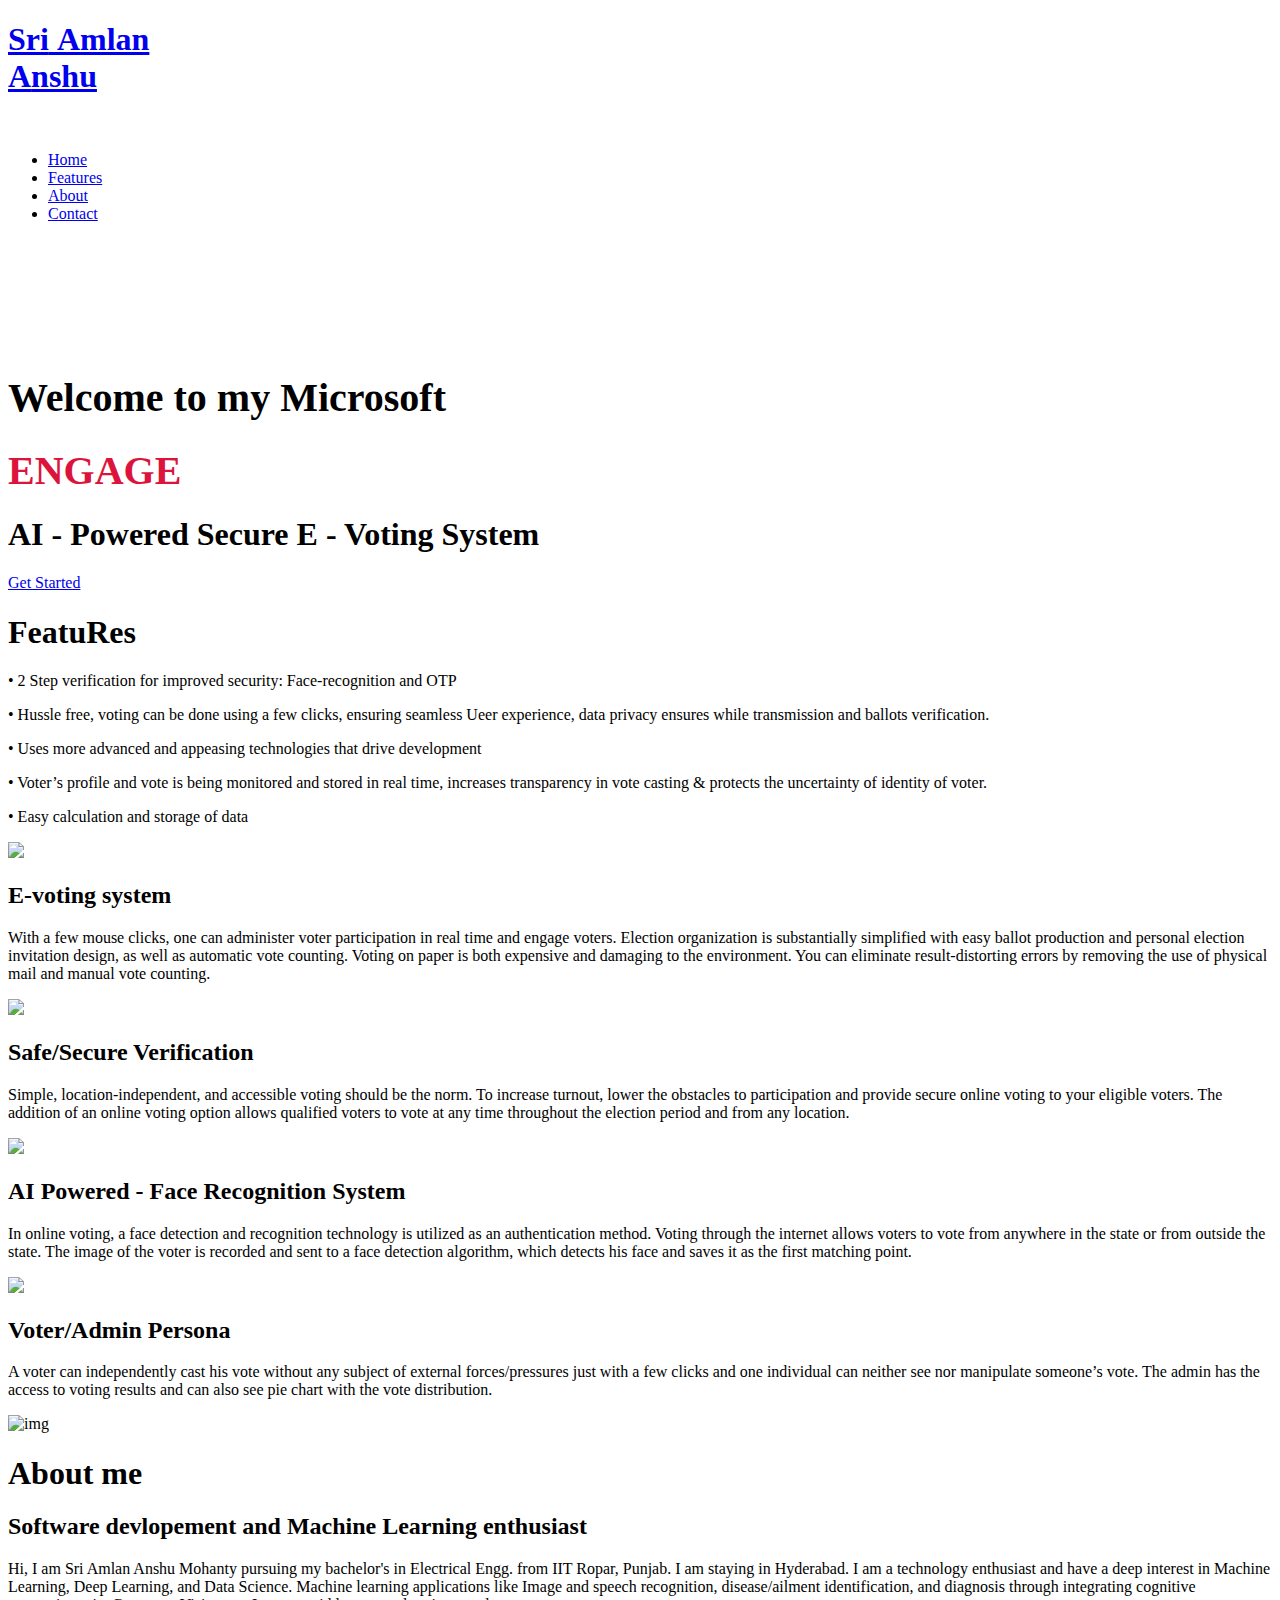
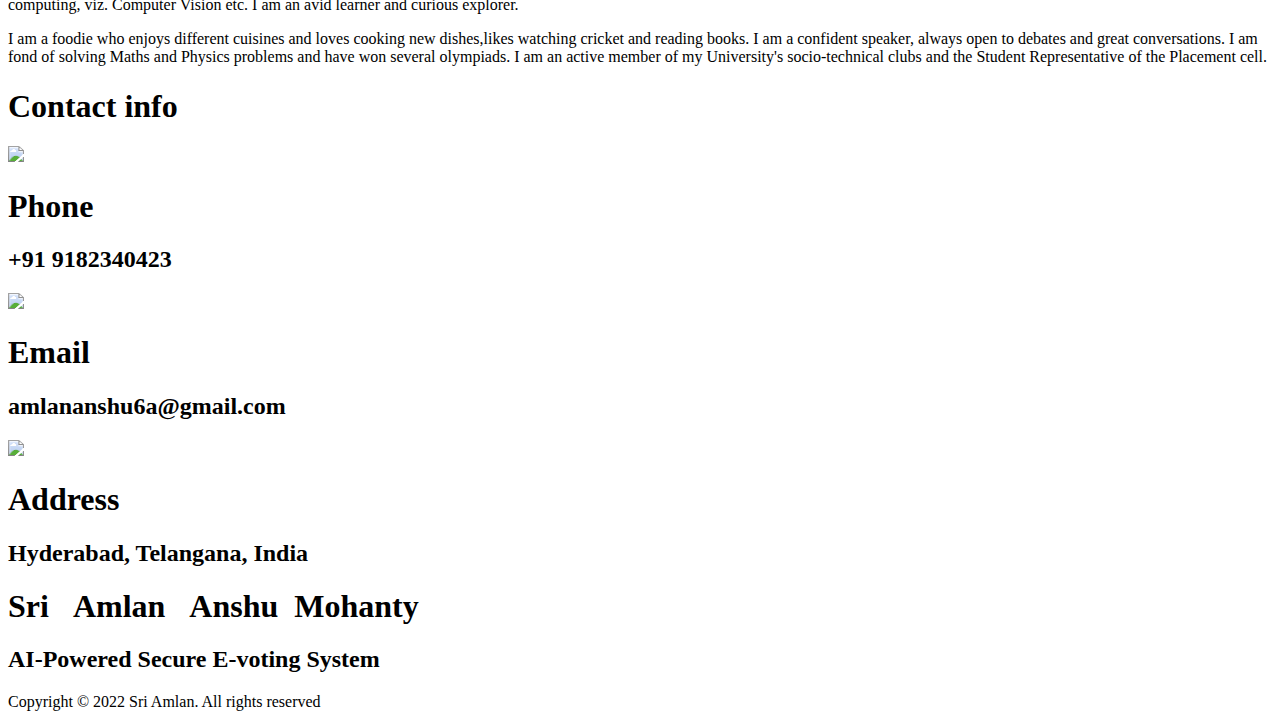
==== templates/index.html @ b3a0ba91 "Updated index file for testing commit" ====
<!DOCTYPE html>
<html lang="en">

<head>
  <meta charset="UTF-8">
  <meta name="viewport" content="width=device-width, initial-scale=1.0">
  <link rel="stylesheet" href="../static/stylesheets/style.css">
  <title>E - Voting System</title>
</head>

<body>
  <!-- Header for the webfile -->
  <section id="header">
    <div class="header container">
      <div class="nav-bar">
        <div class="brand">
          <a href="#hero">
            <h1><span>Sri</span>&nbsp;Amlan <br><span>A</span>nshu</h1>
          </a>
        </div>
        <div class="nav-list">
          <div class="hamburger">
            <div class="bar"></div>
          </div>
          &nbsp; &nbsp; &nbsp; &nbsp;
          <ul>
            <li><a href="#hero" data-after="Home">Home</a></li>
            <li><a href="#services" data-after="Service">Features</a></li>
            <li><a href="#about" data-after="About">About</a></li>
            <li><a href="#contact" data-after="Contact">Contact</a></li>
          </ul>
        </div>
      </div>
    </div>
  </section>
  <!-- End Header -->


  <!-- Hero Section  -->
  <section id="hero">
    <div class="hero container">
      <div>
        <br><br><br> <br><br><br>
        <h1 style="color: black; font-size: 40px;">Welcome to my Microsoft </h1>
        <h2><span  style="color: crimson; font-size: 40px; font-weight: bolder;">ENGAGE</span>&nbsp;&nbsp;<span style="color: white; font-size: 40px;">Project!</span></h2></h1>
        <h1>AI - Powered Secure E - Voting System <span></span></h1>
        <a href="../static/dashboard/Dashboard.html" type="button" class="cta">Get Started </a>
      </div>
    </div>
  </section>
  <!-- End Hero Section  -->

  <!-- Service Section -->
  <section id="services">
    <div class="services container">
      <div class="service-top">
        <h1 class="section-title"><span>F</span>eatu<span>R</span>es</h1>
        
          <p>• 2 Step verification for improved security: Face-recognition and OTP</p>
          <p>•	Hussle free, voting can be done using a few clicks, ensuring seamless Ueer experience, data privacy ensures while transmission and ballots verification.</p>
          <p>•	Uses more advanced and appeasing technologies that drive development</p>
          <p>•	Voter’s profile and vote is being monitored and stored in real time, increases transparency in vote casting & protects the uncertainty of identity of voter.</p>
          <p>•	Easy calculation and storage of data 
          </p>
      </div>
      <div class="service-bottom">
        <div class="service-item">
          <div class="icon"><img src="https://img.icons8.com/bubbles/100/000000/services.png" /></div>
          <h2>E-voting system</h2>
          <p>With a few mouse clicks, one can administer voter participation in real time and engage voters. Election organization is substantially simplified with easy ballot production and personal election invitation design, as well as automatic vote counting. Voting on paper is both expensive and damaging to the environment. You can eliminate result-distorting errors by removing the use of physical mail and manual vote counting.</p>
        </div>
        <div class="service-item">
          <div class="icon"><img src="https://img.icons8.com/bubbles/100/000000/services.png" /></div>
          <h2>Safe/Secure Verification</h2>
          <p>Simple, location-independent, and accessible voting should be the norm. To increase turnout, lower the obstacles to participation and provide secure online voting to your eligible voters. The addition of an online voting option allows qualified voters to vote at any time throughout the election period and from any location. </p>
        </div>
        <div class="service-item">
          <div class="icon"><img src="https://img.icons8.com/bubbles/100/000000/services.png" /></div>
          <h2>AI Powered  - Face Recognition System</h2>
          <p>In online voting, a face detection and recognition technology is utilized as an authentication method. Voting through the internet allows voters to vote from anywhere in the state or from outside the state. The image of the voter is recorded and sent to a face detection algorithm, which detects his face and saves it as the first matching point.</p>
        </div>
        <div class="service-item">
          <div class="icon"><img src="https://img.icons8.com/bubbles/100/000000/services.png" /></div>
          <h2>Voter/Admin Persona</h2>
          <p>A voter can independently cast his vote without any subject of external forces/pressures just with a few clicks and one individual can neither see nor manipulate someone’s vote. The admin has the access to voting results and can also see pie chart with the vote distribution.</p>
        </div>
      </div>
    </div>
  </section>
  <!-- End Service Section -->


  <!-- About Section -->
  <section id="about">
    <div class="about container">
      <div class="col-left">
        <div class="about-img">
          <img src=".../../static/images/vote6.jpg" alt="img">
        </div>
      </div>
      <div class="col-right">
        <h1 class="section-title">About <span>me</span></h1>
        <h2>Software devlopement and Machine Learning enthusiast</h2>
        <p>Hi, I am Sri Amlan Anshu Mohanty pursuing my bachelor's in Electrical Engg. from IIT Ropar, Punjab. I am staying in Hyderabad. I am a technology enthusiast and have a deep interest in Machine Learning, Deep Learning, and Data Science. Machine learning applications like Image and speech recognition, disease/ailment identification, and diagnosis through integrating cognitive computing, viz. Computer Vision etc.
          I am an avid learner and curious explorer.</p><p> I am a foodie who enjoys different cuisines and loves cooking new dishes,likes watching cricket and reading books. I am a confident speaker, always open to debates and great conversations. I am fond of solving Maths and Physics problems and have won several olympiads.
          I am an active member of my University's socio-technical clubs and the Student Representative of the Placement cell.</p>
      </div>
    </div>
  </section>
  <!-- End About Section -->

  <!-- Contact Section -->
  <section id="contact">
    <div class="contact container">
      <div>
        <h1 class="section-title">Contact <span>info</span></h1>
      </div>
      <div class="contact-items">
        <div class="contact-item">
          <div class="icon"><img src="https://img.icons8.com/bubbles/100/000000/phone.png" /></div>
          <div class="contact-info">
            <h1>Phone</h1>
            <h2>+91 9182340423</h2>
          
          </div>
        </div>
        <div class="contact-item">
          <div class="icon"><img src="https://img.icons8.com/bubbles/100/000000/new-post.png" /></div>
          <div class="contact-info">
            <h1>Email</h1>
            <h2>amlananshu6a@gmail.com</h2>
            
          </div>
        </div>
        <div class="contact-item">
          <div class="icon"><img src="https://img.icons8.com/bubbles/100/000000/map-marker.png" /></div>
          <div class="contact-info">
            <h1>Address</h1>
            <h2>Hyderabad, Telangana, India</h2>
          </div>
        </div>
      </div>
    </div>
  </section>
  <!-- End Contact Section -->

  <!-- Footer -->
  <section id="footer">
    <div class="footer container">
      <div class="brand">
        <h1><span>Sri</span>&nbsp; &nbsp;A<span>mlan &nbsp;&nbsp;</span>Anshu&nbsp;&nbsp;</span>Mohanty</h1>
      </div>
      <h2>AI-Powered Secure E-voting System </h2>
      
      <p>Copyright © 2022 Sri Amlan. All rights reserved</p>
    </div>
  </section>
  <!-- End Footer -->
  <script src="../static/stylesheets/app.js"></script>
</body>

</html>
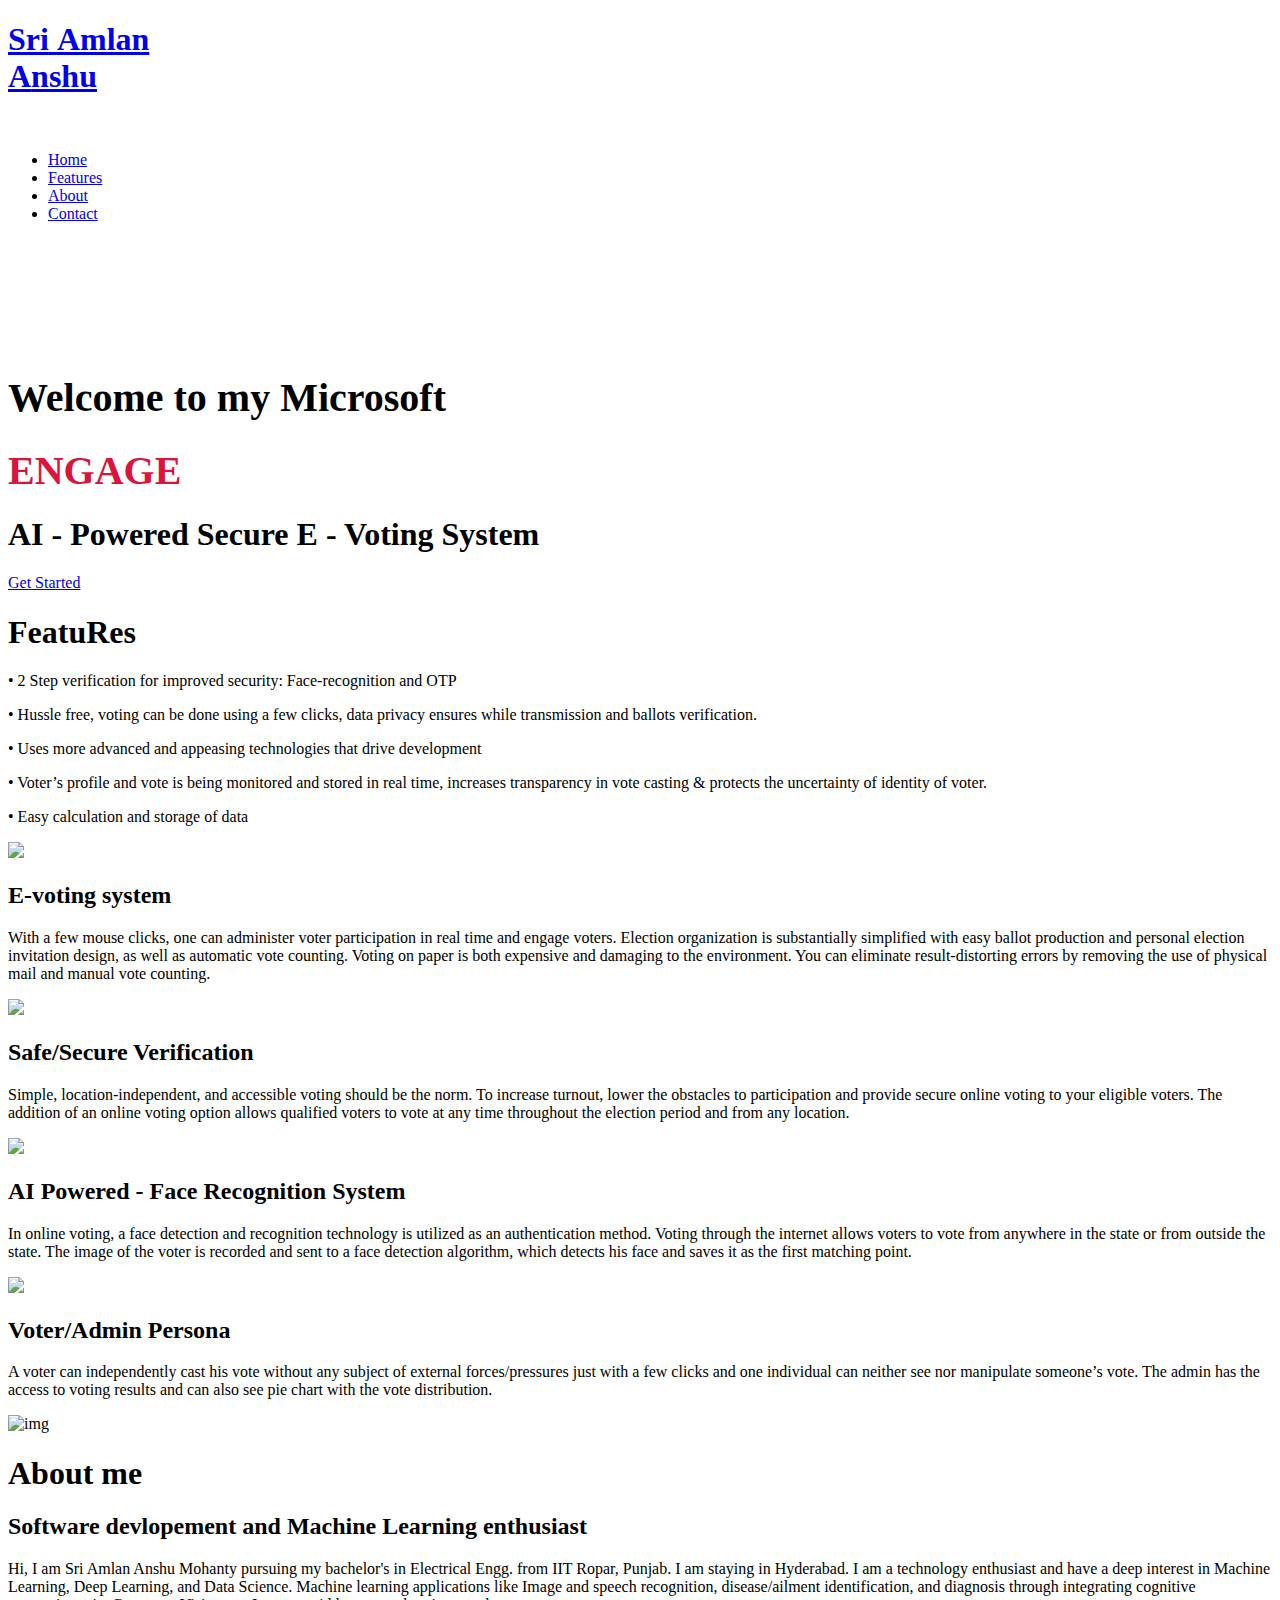
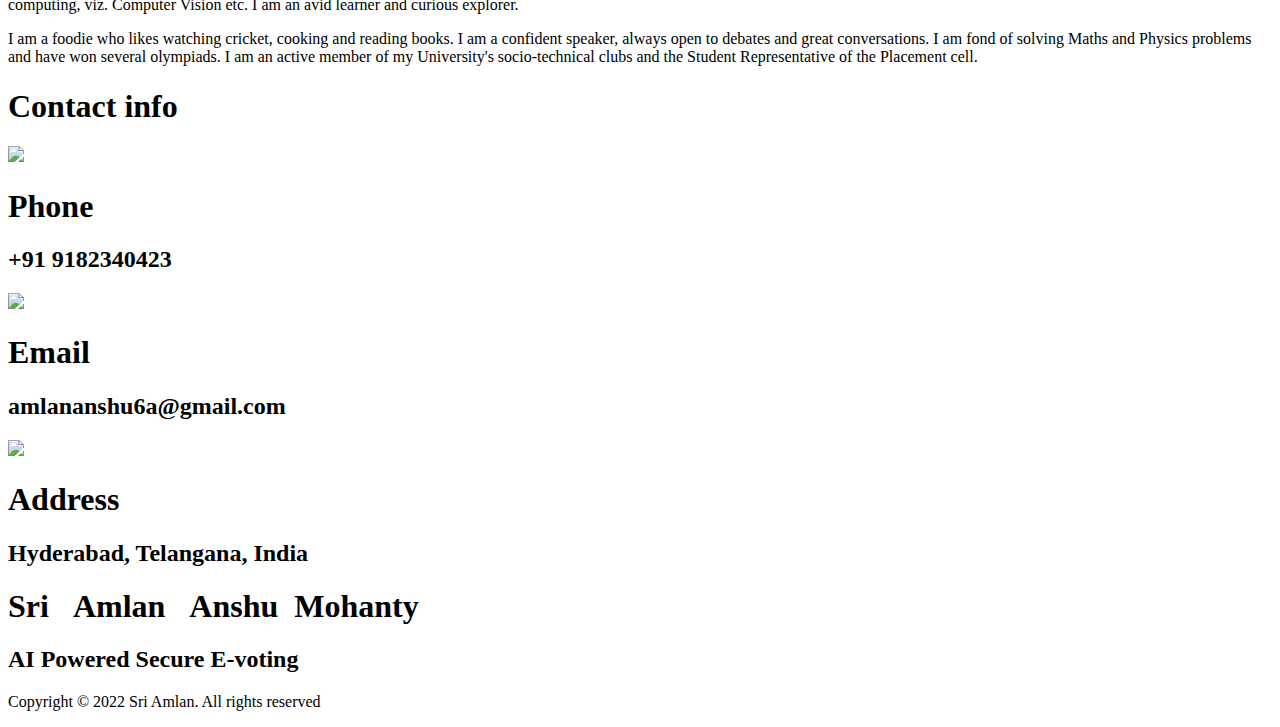
==== commit 8ef41423: "Updated Complete project" ====
--- a/templates/index.html
+++ b/templates/index.html
@@ -9,7 +9,7 @@
 </head>
 
 <body>
-  <!-- Header for the webfile -->
+  <!-- Header -->
   <section id="header">
     <div class="header container">
       <div class="nav-bar">
@@ -57,7 +57,7 @@
         <h1 class="section-title"><span>F</span>eatu<span>R</span>es</h1>
         
           <p>• 2 Step verification for improved security: Face-recognition and OTP</p>
-          <p>•	Hussle free, voting can be done using a few clicks, ensuring seamless Ueer experience, data privacy ensures while transmission and ballots verification.</p>
+          <p>•	Hussle free, voting can be done using a few clicks, data privacy ensures while transmission and ballots verification.</p>
           <p>•	Uses more advanced and appeasing technologies that drive development</p>
           <p>•	Voter’s profile and vote is being monitored and stored in real time, increases transparency in vote casting & protects the uncertainty of identity of voter.</p>
           <p>•	Easy calculation and storage of data 
@@ -102,7 +102,7 @@
         <h1 class="section-title">About <span>me</span></h1>
         <h2>Software devlopement and Machine Learning enthusiast</h2>
         <p>Hi, I am Sri Amlan Anshu Mohanty pursuing my bachelor's in Electrical Engg. from IIT Ropar, Punjab. I am staying in Hyderabad. I am a technology enthusiast and have a deep interest in Machine Learning, Deep Learning, and Data Science. Machine learning applications like Image and speech recognition, disease/ailment identification, and diagnosis through integrating cognitive computing, viz. Computer Vision etc.
-          I am an avid learner and curious explorer.</p><p> I am a foodie who enjoys different cuisines and loves cooking new dishes,likes watching cricket and reading books. I am a confident speaker, always open to debates and great conversations. I am fond of solving Maths and Physics problems and have won several olympiads.
+          I am an avid learner and curious explorer.</p><p> I am a foodie who likes watching cricket, cooking and reading books. I am a confident speaker, always open to debates and great conversations. I am fond of solving Maths and Physics problems and have won several olympiads.
           I am an active member of my University's socio-technical clubs and the Student Representative of the Placement cell.</p>
       </div>
     </div>
@@ -150,7 +150,7 @@
       <div class="brand">
         <h1><span>Sri</span>&nbsp; &nbsp;A<span>mlan &nbsp;&nbsp;</span>Anshu&nbsp;&nbsp;</span>Mohanty</h1>
       </div>
-      <h2>AI-Powered Secure E-voting System </h2>
+      <h2>AI Powered Secure E-voting </h2>
       
       <p>Copyright © 2022 Sri Amlan. All rights reserved</p>
     </div>
